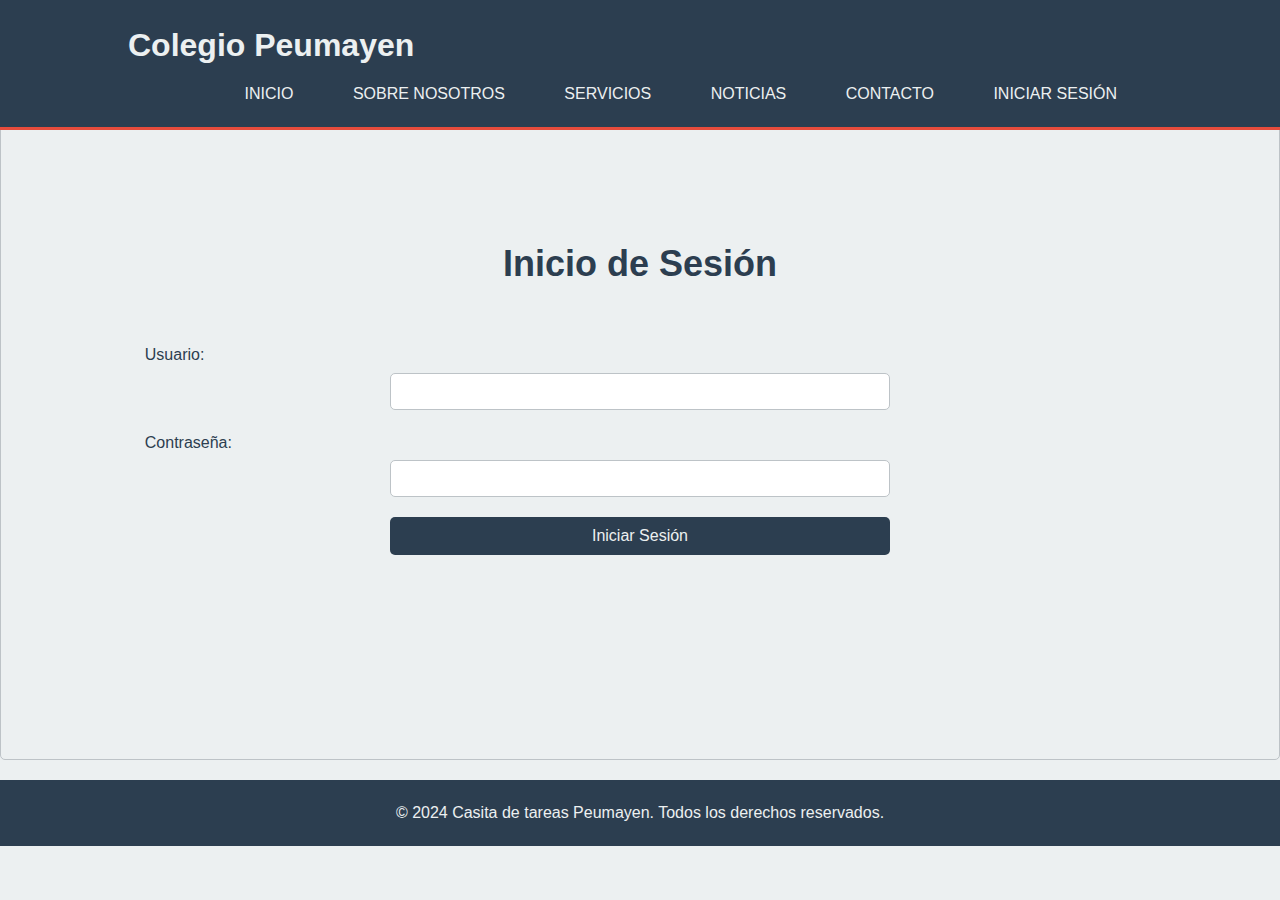
==== login.html @ eb84b304 "star" ====
<!DOCTYPE html>
<html lang="es">
<head>
    <meta charset="UTF-8">
    <meta name="viewport" content="width=device-width, initial-scale=1.0">
    <title>Inicio de Sesión - Colegio Peumayen</title>
    <link rel="stylesheet" href="css/styles.css">
</head>
<body>
    <header>
        <div class="container">
            <h1>Colegio Peumayen</h1>
            <nav>
                <ul>
                    <li><a href="index.html#home">Inicio</a></li>
                    <li><a href="index.html#about">Sobre Nosotros</a></li>
                    <li><a href="index.html#services">Servicios</a></li>
                    <li><a href="index.html#news">Noticias</a></li>
                    <li><a href="index.html#contact">Contacto</a></li>
                    <li><a href="login.html">Iniciar Sesión</a></li>
                </ul>
            </nav>
        </div>
    </header>

    <section class="login">
        <div class="container">
            <h2>Inicio de Sesión</h2>
            <form action="#">
                <label for="username">Usuario:</label>
                <input type="text" id="username" name="username" required>

                <label for="password">Contraseña:</label>
                <input type="password" id="password" name="password" required>
                
                <button type="submit">Iniciar Sesión</button>
            </form>
        </div>
    </section>

    <footer>
        <div class="container">
            <p>&copy; 2024 Casita de tareas Peumayen. Todos los derechos reservados.</p>
        </div>
    </footer>

    <script src="js/script.js"></script>
</body>
</html>
---- css/styles.css ----
/* Reset CSS */
* {
    margin: 0;
    padding: 0;
    box-sizing: border-box;
}

body {
    font-family: 'Helvetica Neue', Helvetica, Arial, sans-serif;
    line-height: 1.6;
    background-color: #ecf0f1;
    color: #2c3e50;
    margin: 0;
}

.container {
    width: 80%;
    margin: auto;
    overflow: hidden;
}

header {
    background: #2c3e50;
    color: #ecf0f1;
    padding: 20px 0;
    border-bottom: #e74c3c 3px solid;
    position: fixed;
    width: 100%;
    top: 0;
    z-index: 1000;
}

header a {
    color: #ecf0f1;
    text-decoration: none;
    text-transform: uppercase;
    font-size: 16px;
    margin-right: 15px;
}

header ul {
    padding: 0;
    list-style: none;
    text-align: right;
}

header li {
    display: inline;
    padding: 0 20px;
}

header .container h1 {
    float: left;
    margin-top: 0;
    margin-right: 20px;
}

header nav {
    float: right;
    margin-top: 10px;
}

.hero {
    background: #3498db;
    color: #ecf0f1;
    height: 100vh;
    display: flex;
    justify-content: center;
    align-items: center;
    text-align: center;
    padding-top: 70px; /* For the fixed header */
}

.hero h2 {
    font-size: 50px;
    margin-bottom: 20px;
}

.hero p {
    font-size: 24px;
}

section {
    padding: 60px 0;
    text-align: center;
}

section h2 {
    font-size: 36px;
    margin-bottom: 20px;
}

.about, .services, .contact, .login {
    background: #ecf0f1;
    margin-bottom: 20px;
    padding: 20px;
    border-radius: 5px;
    border: 1px solid #bdc3c7;
}

.services ul {
    list-style: none;
    padding: 0;
}

.services li {
    background: #ecf0f1;
    padding: 10px;
    margin: 10px 0;
    border-radius: 5px;
    border: 1px solid #bdc3c7;
}

footer {
    padding: 20px 0;
    text-align: center;
    background: #2c3e50;
    color: #ecf0f1;
    position: relative;
    bottom: 0;
    width: 100%;
}

form {
    display: flex;
    flex-direction: column;
    align-items: center;
    margin-top: 50px; /* Adjust margin to better center the form */
}

form label {
    margin-bottom: 5px;
    width: 100%;
    text-align: left;
}

form input, form textarea, form button {
    margin-bottom: 20px; /* Increased margin for better spacing */
    padding: 10px;
    border: 1px solid #bdc3c7;
    border-radius: 5px;
    width: 100%;
    max-width: 500px;
}

form input:focus, form textarea:focus {
    border-color: #3498db;
    outline: none;
}

form button {
    background: #2c3e50;
    color: #ecf0f1;
    border: none;
    cursor: pointer;
    padding: 10px 20px;
    font-size: 16px;
    border-radius: 5px;
}

form button:hover {
    background: #e74c3c;
}

.login {
    min-height: calc(100vh - 140px); /* Adjust height to better center the content */
    display: flex;
    justify-content: center;
    align-items: center;
    flex-direction: column;
    padding-top: 70px; /* For the fixed header */
}

@media (max-width: 768px) {
    header {
        text-align: center;
    }

    header .container h1, header nav {
        float: none;
        margin: 0;
    }

    header nav ul {
        text-align: center;
        padding: 0;
    }

    header li {
        display: block;
        padding: 10px 0;
    }

    .hero h2 {
        font-size: 36px;
    }

    .hero p {
        font-size: 18px;
    }

    .container {
        width: 90%;
    }
}
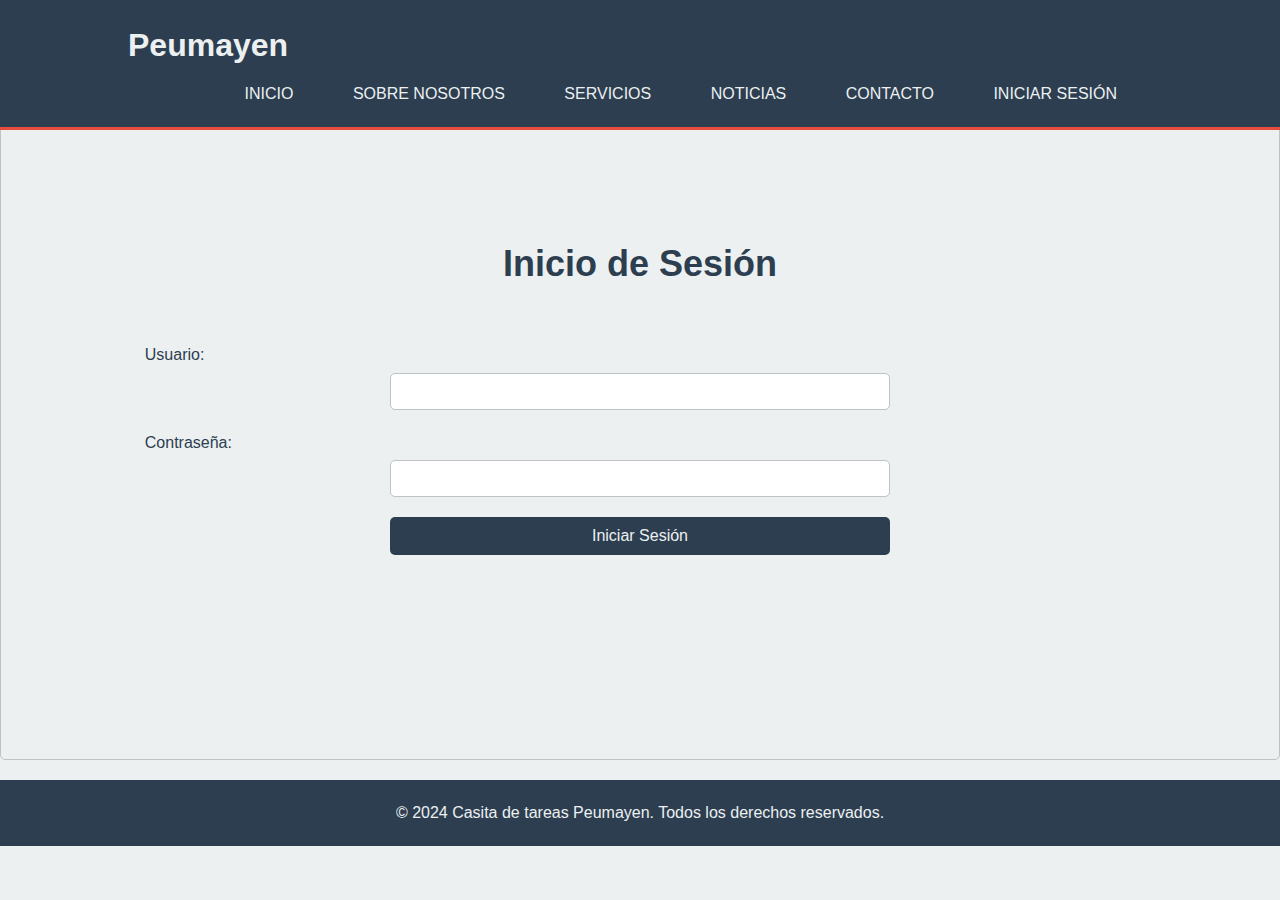
==== commit 171b33f9: "Update login.html" ====
--- a/login.html
+++ b/login.html
@@ -3,13 +3,13 @@
 <head>
     <meta charset="UTF-8">
     <meta name="viewport" content="width=device-width, initial-scale=1.0">
-    <title>Inicio de Sesión - Colegio Peumayen</title>
+    <title>Inicio de Sesión - Peumayen</title>
     <link rel="stylesheet" href="css/styles.css">
 </head>
 <body>
     <header>
         <div class="container">
-            <h1>Colegio Peumayen</h1>
+            <h1>Peumayen</h1>
             <nav>
                 <ul>
                     <li><a href="index.html#home">Inicio</a></li>
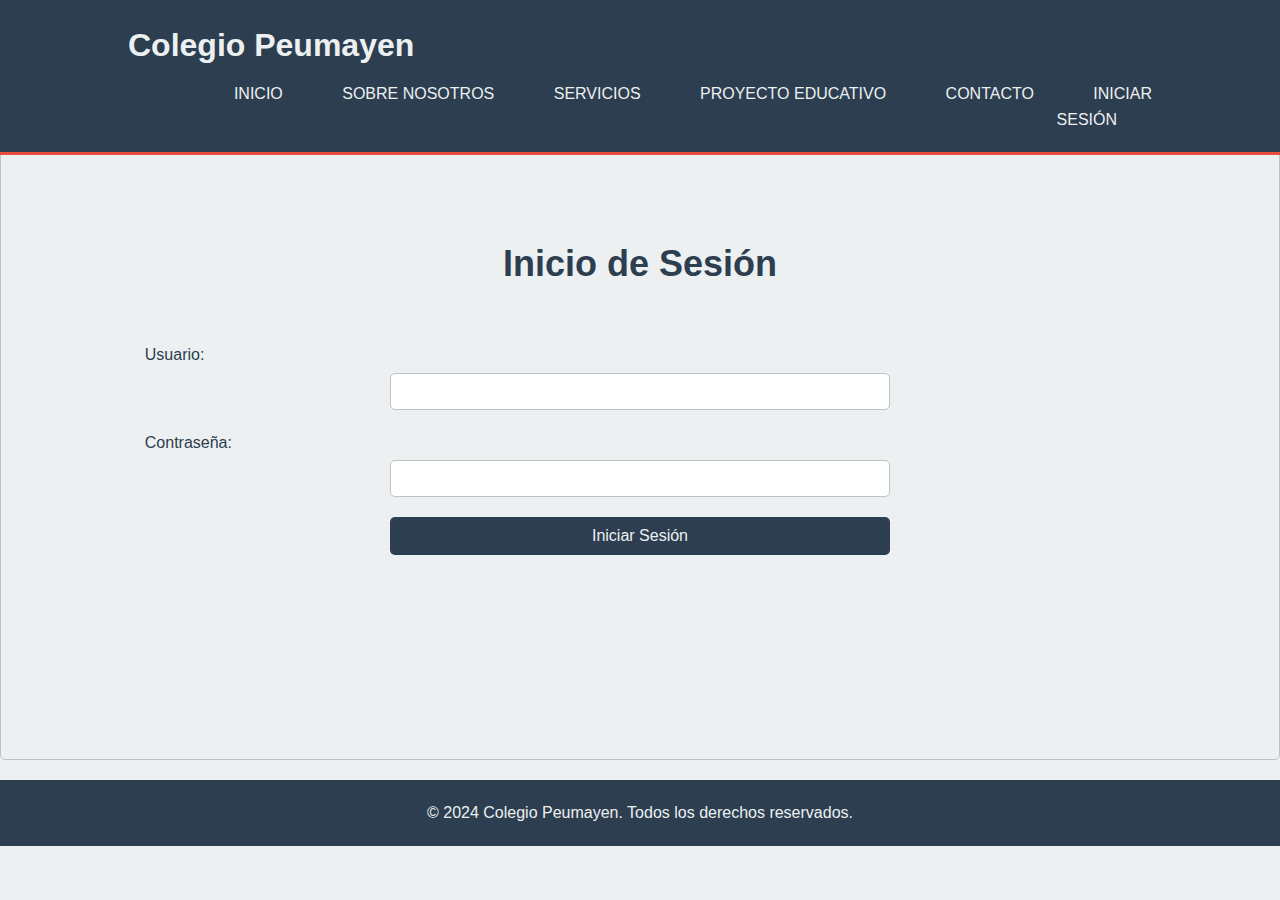
==== commit 6d1aa2ea: "se modifica ccs index y login" ====
--- a/login.html
+++ b/login.html
@@ -3,19 +3,19 @@
 <head>
     <meta charset="UTF-8">
     <meta name="viewport" content="width=device-width, initial-scale=1.0">
-    <title>Inicio de Sesión - Peumayen</title>
+    <title>Inicio de Sesión - Colegio Peumayen</title>
     <link rel="stylesheet" href="css/styles.css">
 </head>
 <body>
     <header>
         <div class="container">
-            <h1>Peumayen</h1>
+            <h1>Colegio Peumayen</h1>
             <nav>
                 <ul>
                     <li><a href="index.html#home">Inicio</a></li>
                     <li><a href="index.html#about">Sobre Nosotros</a></li>
                     <li><a href="index.html#services">Servicios</a></li>
-                    <li><a href="index.html#news">Noticias</a></li>
+                    <li><a href="index.html#project">Proyecto Educativo</a></li>
                     <li><a href="index.html#contact">Contacto</a></li>
                     <li><a href="login.html">Iniciar Sesión</a></li>
                 </ul>
@@ -40,7 +40,7 @@
 
     <footer>
         <div class="container">
-            <p>&copy; 2024 Casita de tareas Peumayen. Todos los derechos reservados.</p>
+            <p>&copy; 2024 Colegio Peumayen. Todos los derechos reservados.</p>
         </div>
     </footer>
 
--- a/css/styles.css
+++ b/css/styles.css
@@ -90,7 +90,7 @@
     margin-bottom: 20px;
 }
 
-.about, .services, .contact, .login {
+.about, .services, .contact, .project, .login {
     background: #ecf0f1;
     margin-bottom: 20px;
     padding: 20px;
@@ -111,6 +111,32 @@
     border: 1px solid #bdc3c7;
 }
 
+.project-sections {
+    display: flex;
+    flex-wrap: wrap;
+    justify-content: space-around;
+    margin-top: 20px;
+}
+
+.project-section {
+    flex: 1 1 45%;
+    background: #ecf0f1;
+    padding: 20px;
+    margin: 10px;
+    border-radius: 5px;
+    border: 1px solid #bdc3c7;
+}
+
+.project-image {
+    margin-top: 20px;
+    text-align: center;
+}
+
+.project-image img {
+    max-width: 100%;
+    border-radius: 5px;
+}
+
 footer {
     padding: 20px 0;
     text-align: center;
@@ -173,33 +199,4 @@
 
 @media (max-width: 768px) {
     header {
-        text-align: center;
-    }
-
-    header .container h1, header nav {
-        float: none;
-        margin: 0;
-    }
-
-    header nav ul {
-        text-align: center;
-        padding: 0;
-    }
-
-    header li {
-        display: block;
-        padding: 10px 0;
-    }
-
-    .hero h2 {
-        font-size: 36px;
-    }
-
-    .hero p {
-        font-size: 18px;
-    }
-
-    .container {
-        width: 90%;
-    }
-}+        text-align: center;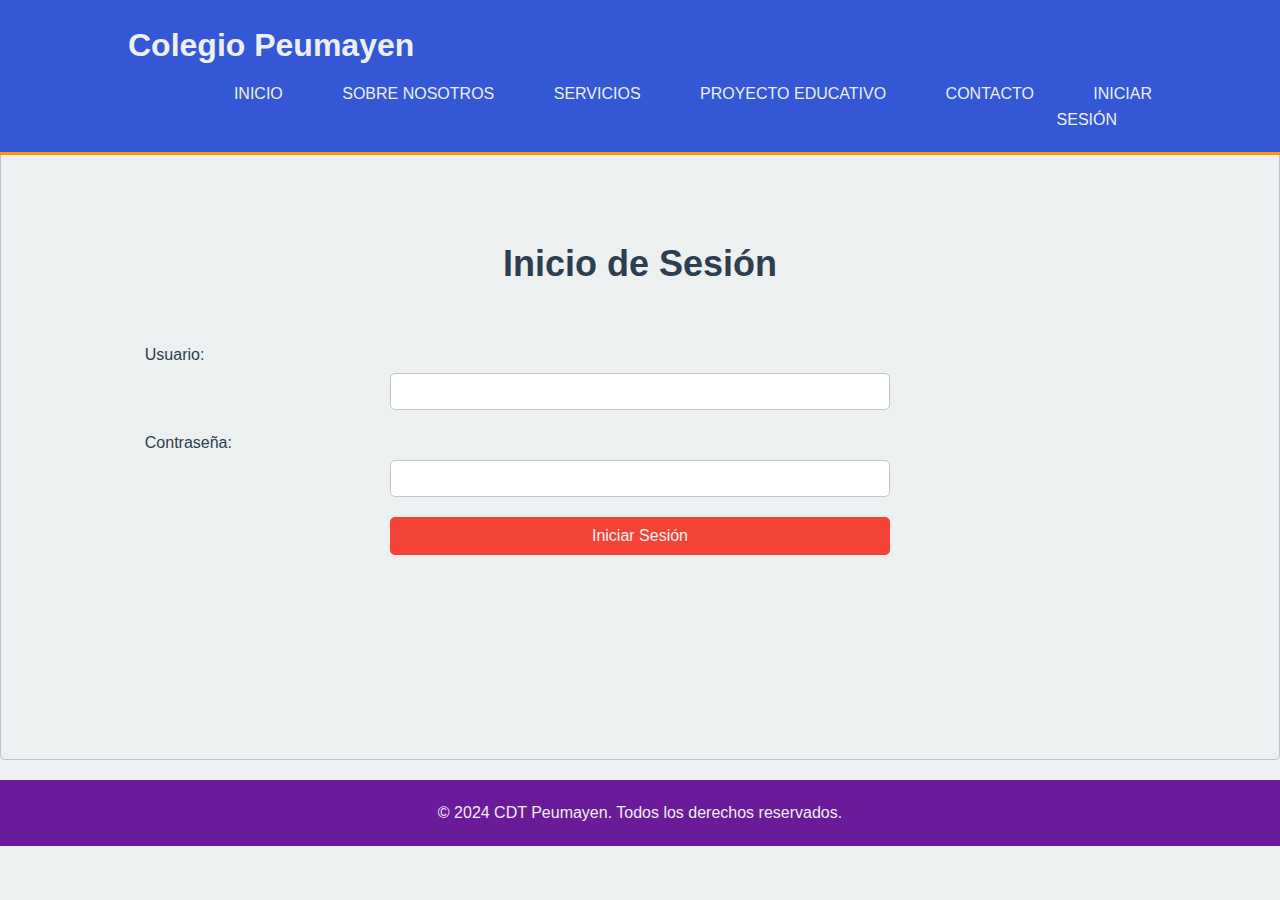
==== commit cfaa77ef: "2" ====
--- a/login.html
+++ b/login.html
@@ -3,7 +3,7 @@
 <head>
     <meta charset="UTF-8">
     <meta name="viewport" content="width=device-width, initial-scale=1.0">
-    <title>Inicio de Sesión - Colegio Peumayen</title>
+    <title>Inicio de Sesión - CDT Peumayen</title>
     <link rel="stylesheet" href="css/styles.css">
 </head>
 <body>
@@ -40,7 +40,7 @@
 
     <footer>
         <div class="container">
-            <p>&copy; 2024 Colegio Peumayen. Todos los derechos reservados.</p>
+            <p>&copy; 2024 CDT Peumayen. Todos los derechos reservados.</p>
         </div>
     </footer>
 
--- a/css/styles.css
+++ b/css/styles.css
@@ -20,10 +20,10 @@
 }
 
 header {
-    background: #2c3e50;
+    background: #3457D5; /* Azul oscuro */
     color: #ecf0f1;
     padding: 20px 0;
-    border-bottom: #e74c3c 3px solid;
+    border-bottom: #FF9800 3px solid; /* Naranja */
     position: fixed;
     width: 100%;
     top: 0;
@@ -60,8 +60,23 @@
     margin-top: 10px;
 }
 
+.header nav ul {
+    display: flex;
+    flex-wrap: wrap;
+    justify-content: flex-end;
+}
+
+header .menu-toggle {
+    display: none;
+    background: #ecf0f1;
+    border: none;
+    color: #2c3e50;
+    font-size: 24px;
+    cursor: pointer;
+}
+
 .hero {
-    background: #3498db;
+    background: #2196F3; /* Azul claro */
     color: #ecf0f1;
     height: 100vh;
     display: flex;
@@ -104,7 +119,8 @@
 }
 
 .services li {
-    background: #ecf0f1;
+    background: #4CAF50; /* Verde */
+    color: #ecf0f1;
     padding: 10px;
     margin: 10px 0;
     border-radius: 5px;
@@ -120,7 +136,7 @@
 
 .project-section {
     flex: 1 1 45%;
-    background: #ecf0f1;
+    background: #FFEB3B; /* Amarillo */
     padding: 20px;
     margin: 10px;
     border-radius: 5px;
@@ -140,7 +156,7 @@
 footer {
     padding: 20px 0;
     text-align: center;
-    background: #2c3e50;
+    background: #6A1B9A; /* Púrpura */
     color: #ecf0f1;
     position: relative;
     bottom: 0;
@@ -170,12 +186,12 @@
 }
 
 form input:focus, form textarea:focus {
-    border-color: #3498db;
+    border-color: #2196F3; /* Azul claro */
     outline: none;
 }
 
 form button {
-    background: #2c3e50;
+    background: #F44336; /* Rojo */
     color: #ecf0f1;
     border: none;
     cursor: pointer;
@@ -185,7 +201,7 @@
 }
 
 form button:hover {
-    background: #e74c3c;
+    background: #E91E63; /* Rosa */
 }
 
 .login {
@@ -198,5 +214,44 @@
 }
 
 @media (max-width: 768px) {
-    header {
-        text-align: center;+    header nav ul {
+        flex-direction: column;
+        display: none;
+        text-align: center;
+    }
+
+    header nav ul.active {
+        display: block;
+    }
+
+    header .menu-toggle {
+        display: block;
+    }
+
+    header .container h1, header nav {
+        float: none;
+        margin: 0;
+    }
+
+    header nav ul {
+        text-align: center;
+        padding: 0;
+    }
+
+    header li {
+        display: block;
+        padding: 10px 0;
+    }
+
+    .hero h2 {
+        font-size: 36px;
+    }
+
+    .hero p {
+        font-size: 18px;
+    }
+
+    .container {
+        width: 90%;
+    }
+}